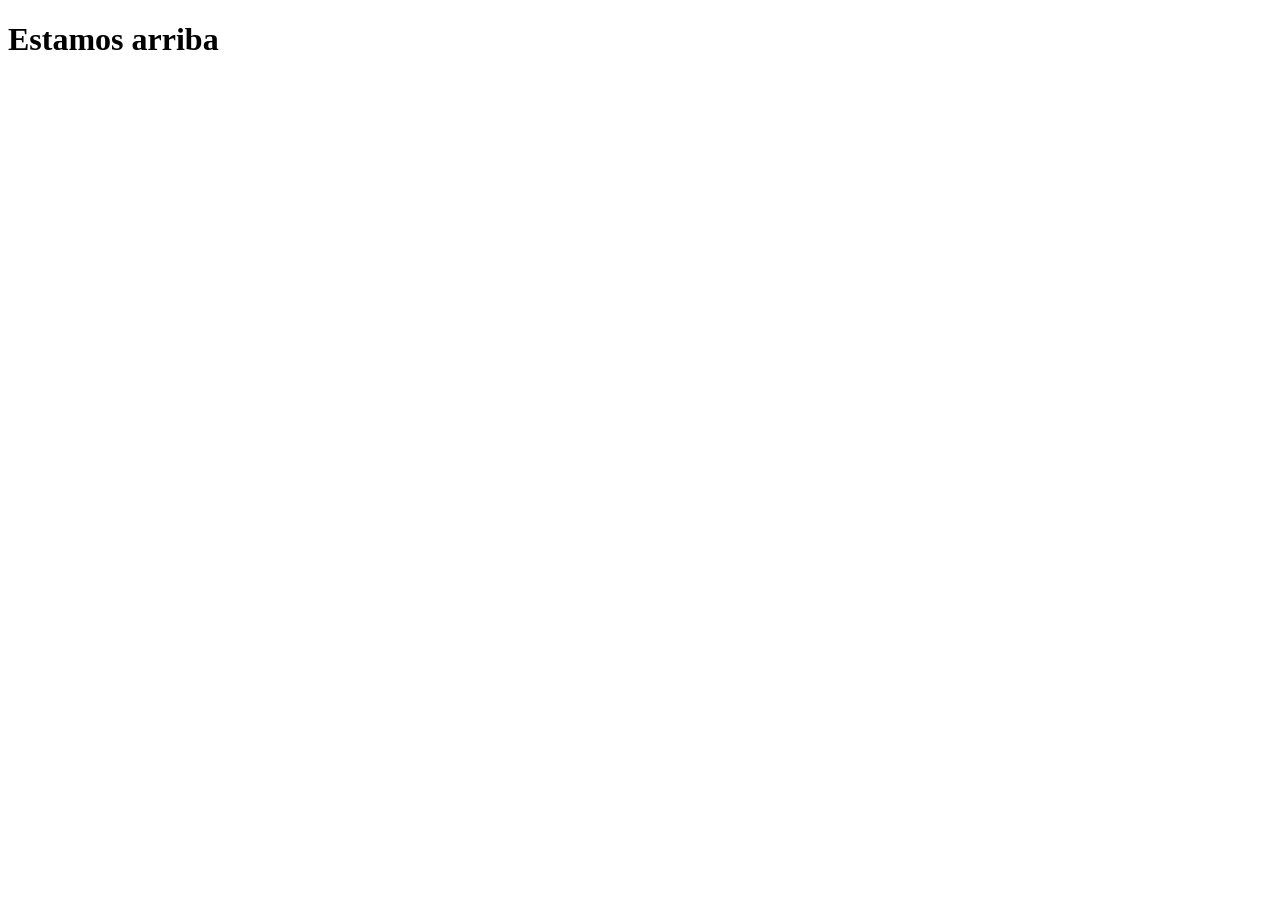
==== index.html @ cd3f2968 "una subida para subir" ====
<!DOCTYPE html>
<html lang="es">
<head>
	<meta charset="UTF-8">
	<meta name="viewport" content="width=device-width, initial-scale=1.0">
	<title>Document</title>
</head>
<body>
    <h1>Estamos arriba</h1>
</body>
</html>
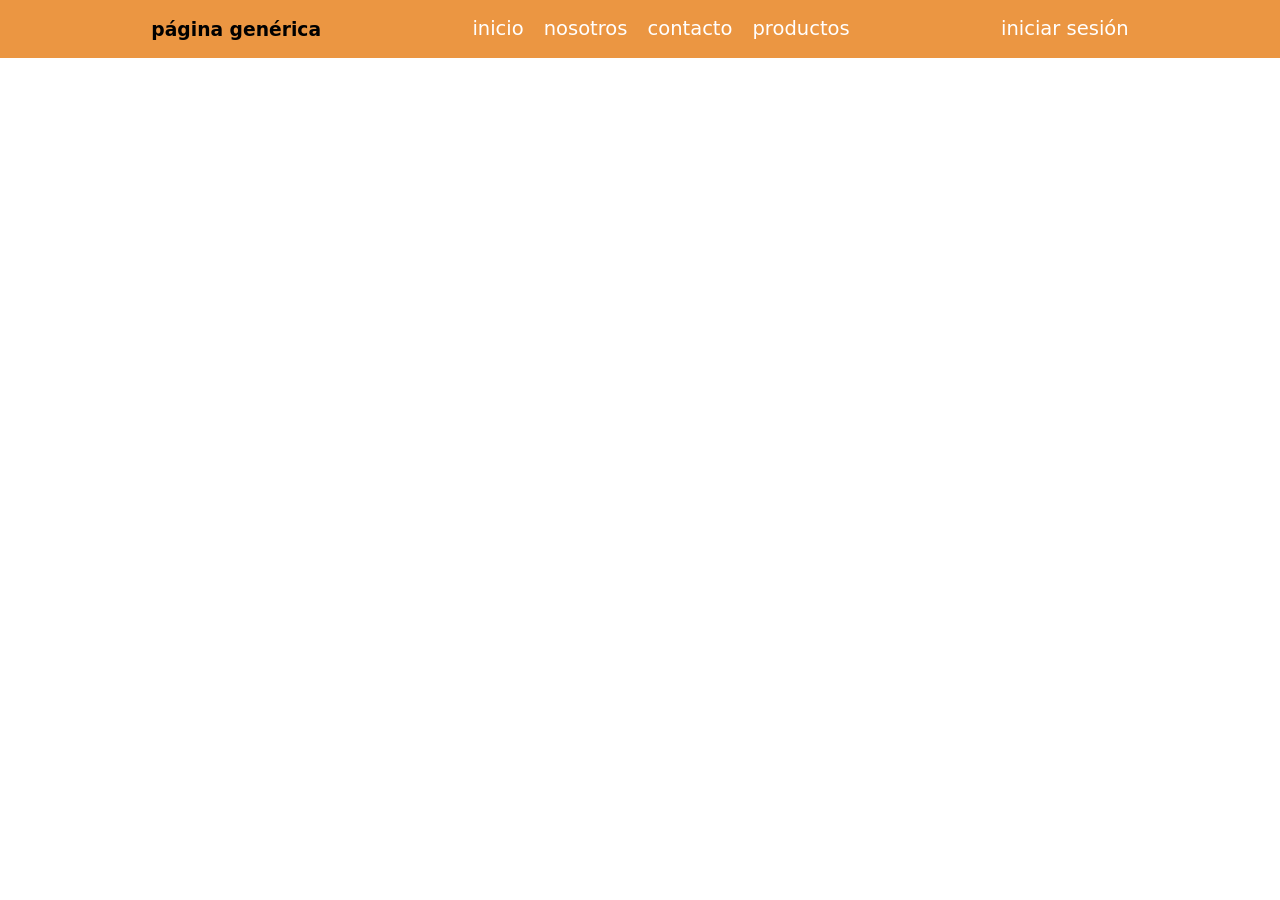
==== commit 2224b380: "el header" ====
--- a/index.html
+++ b/index.html
@@ -4,8 +4,25 @@
 	<meta charset="UTF-8">
 	<meta name="viewport" content="width=device-width, initial-scale=1.0">
 	<title>Document</title>
+	<link rel="stylesheet" href="/styles/global.css">
+	<link rel="stylesheet" href="/styles/header.css">
 </head>
 <body>
-    <h1>Estamos arriba</h1>
+    <header>
+        <nav>
+            <section>
+                <h1>página genérica</h1>
+            </section>
+            <section>
+                <a href="#">inicio</a>
+                <a href="#">nosotros</a>
+                <a href="#">contacto</a>
+                <a href="#productos">productos</a>
+            </section>
+            <section>
+                <a href="#">iniciar sesión</a>
+            </section>
+        </nav>
+    </header>
 </body>
 </html>
--- a/styles/global.css
+++ b/styles/global.css
@@ -0,0 +1,16 @@
+:root{
+    --primary-color: #eb9642;
+    --white: #fff;
+}
+
+body{
+    margin: 0;
+    padding: 0;
+    font-family:system-ui, -apple-system, BlinkMacSystemFont, 'Segoe UI', Roboto, Oxygen, Ubuntu, Cantarell, 'Open Sans', 'Helvetica Neue', sans-serif;
+}
+
+a{
+    text-decoration: none;
+    font-size: clamp(1rem, 0.907rem + 0.392vw, 1.25rem);
+    line-height: clamp(1.25rem, 1.157rem + 0.392vw, 1.5rem);
+}
--- a/styles/header.css
+++ b/styles/header.css
@@ -0,0 +1,18 @@
+header{
+    background-color: var(--primary-color);
+}
+
+header nav{
+    display: flex;
+    justify-content: space-evenly;
+    align-items: center;
+}
+
+header nav section:nth-child(2){
+    display: flex;
+    gap: 20px;
+}
+
+header a{
+    color: var(--white);
+}
